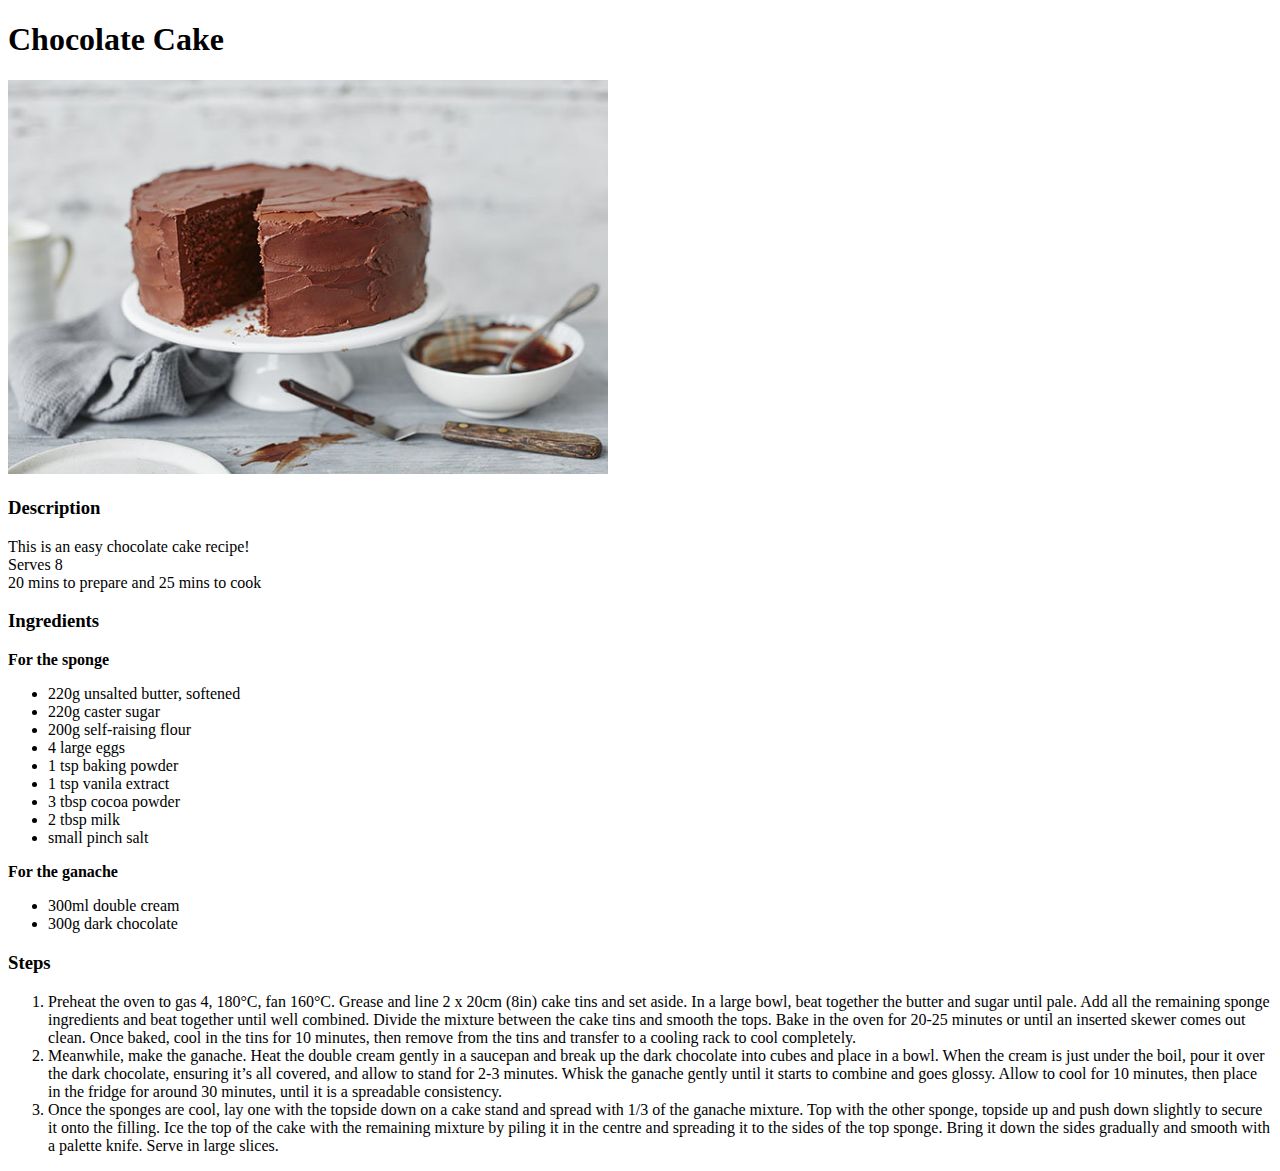
==== recipes/chocolate_cake.html @ 03ad272e "Add more recipes" ====
<!DOCTYPE html>

<html lang="en">
    <head>
        <meta charset="UTF-8">
        <title>Chocolate Cake</title>
    </head>

    <body>
        <h1>Chocolate Cake</h1>
        <img src="./chocolate_cake.jpg" alt="chocolate cake image" length="400" width="600">
        
        <h3>Description</h3>
        <p>This is an easy chocolate cake recipe! <br>
            Serves 8 <br>
            20 mins to prepare and 25 mins to cook</p>

        <h3>Ingredients</h3>
        <b>For the sponge</b>
        <ul>
            <li>220g unsalted butter, softened</li>
            <li>220g caster sugar</li>
            <li>200g self-raising flour</li>
            <li>4 large eggs</li>
            <li>1 tsp baking powder</li>
            <li>1 tsp vanila extract</li>
            <li>3 tbsp cocoa powder</li>
            <li>2 tbsp milk</li>
            <li>small pinch salt</li>
        </ul>
        <b>For the ganache</b>
        <ul>
            <li>300ml double cream</li>
            <li>300g dark chocolate</li>
        </ul>

        <h3>Steps</h3>
        <ol>
            <li>Preheat the oven to gas 4, 180°C, fan 160°C. 
                Grease and line 2 x 20cm (8in) cake tins and 
                set aside. In a large bowl, beat together the butter 
                and sugar until pale. Add all the remaining sponge 
                ingredients and beat together until well combined. 
                Divide the mixture between the cake tins and 
                smooth the tops. Bake in the oven for 20-25 minutes 
                or until an inserted skewer comes out clean. 
                Once baked, cool in the tins for 10 minutes, 
                then remove from the tins and transfer to a cooling 
                rack to cool completely.</li>
            <li>Meanwhile, make the ganache. Heat the double cream 
                gently in a saucepan and break up the dark chocolate 
                into cubes and place in a bowl. When the cream is 
                just under the boil, pour it over the dark chocolate,
                 ensuring it’s all covered, and allow to stand 
                 for 2-3 minutes. Whisk the ganache gently 
                 until it starts to combine and goes glossy. 
                 Allow to cool for 10 minutes, then place in the 
                 fridge for around 30 minutes, 
                 until it is a spreadable consistency.</li>
            <li>Once the sponges are cool, lay one with the topside 
                down on a cake stand and spread 
                with 1/3 of the ganache mixture. 
                Top with the other sponge, topside up and push down 
                slightly to secure it onto the filling. 
                Ice the top of the cake with the remaining mixture 
                by piling it in the centre and spreading it 
                to the sides of the top sponge. 
                Bring it down the sides gradually and smooth 
                with a palette knife. Serve in large slices.</li>
        </ol>

    </body>
</html>
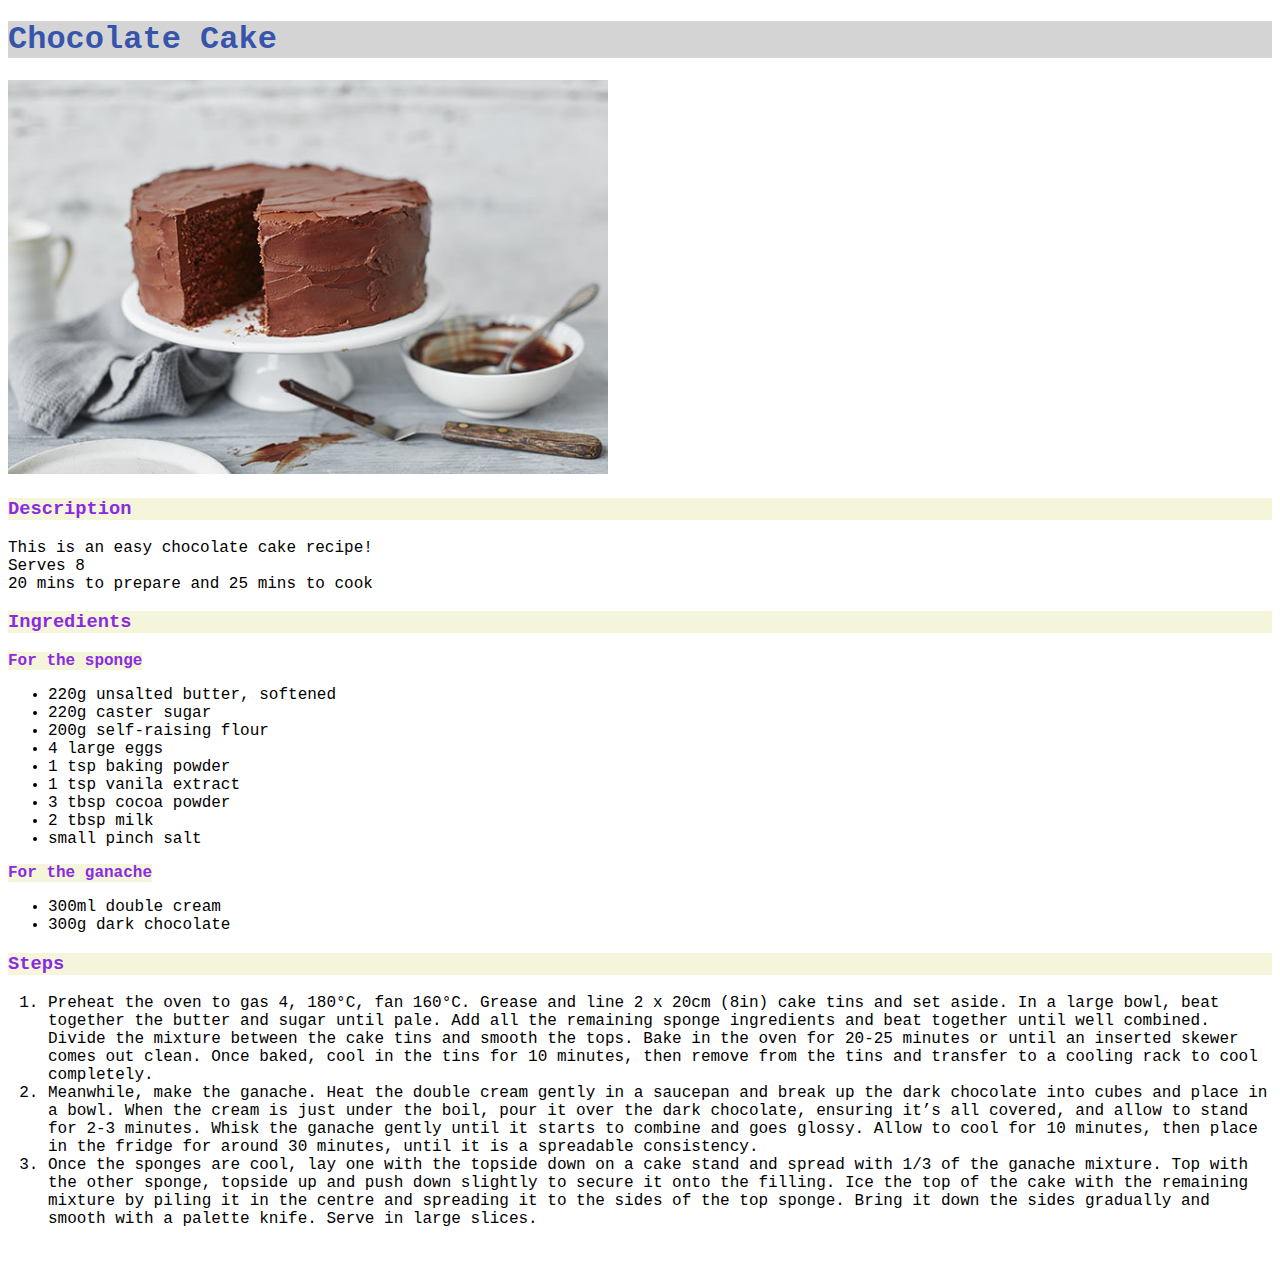
==== commit f52fa76b: "Add CSS files for all the pages" ====
--- a/recipes/chocolate_cake.html
+++ b/recipes/chocolate_cake.html
@@ -4,6 +4,7 @@
     <head>
         <meta charset="UTF-8">
         <title>Chocolate Cake</title>
+        <link rel="stylesheet" href="styles.css">
     </head>
 
     <body>
--- a/recipes/styles.css
+++ b/recipes/styles.css
@@ -0,0 +1,14 @@
+* {
+    font-family: Monaco, monospace;
+}
+
+h1 {
+    color: rgba(0, 42, 158, 0.76);
+    background-color: rgb(212, 212, 212);
+}
+
+h3,
+b {
+    color: blueviolet;
+    background-color: beige;
+}